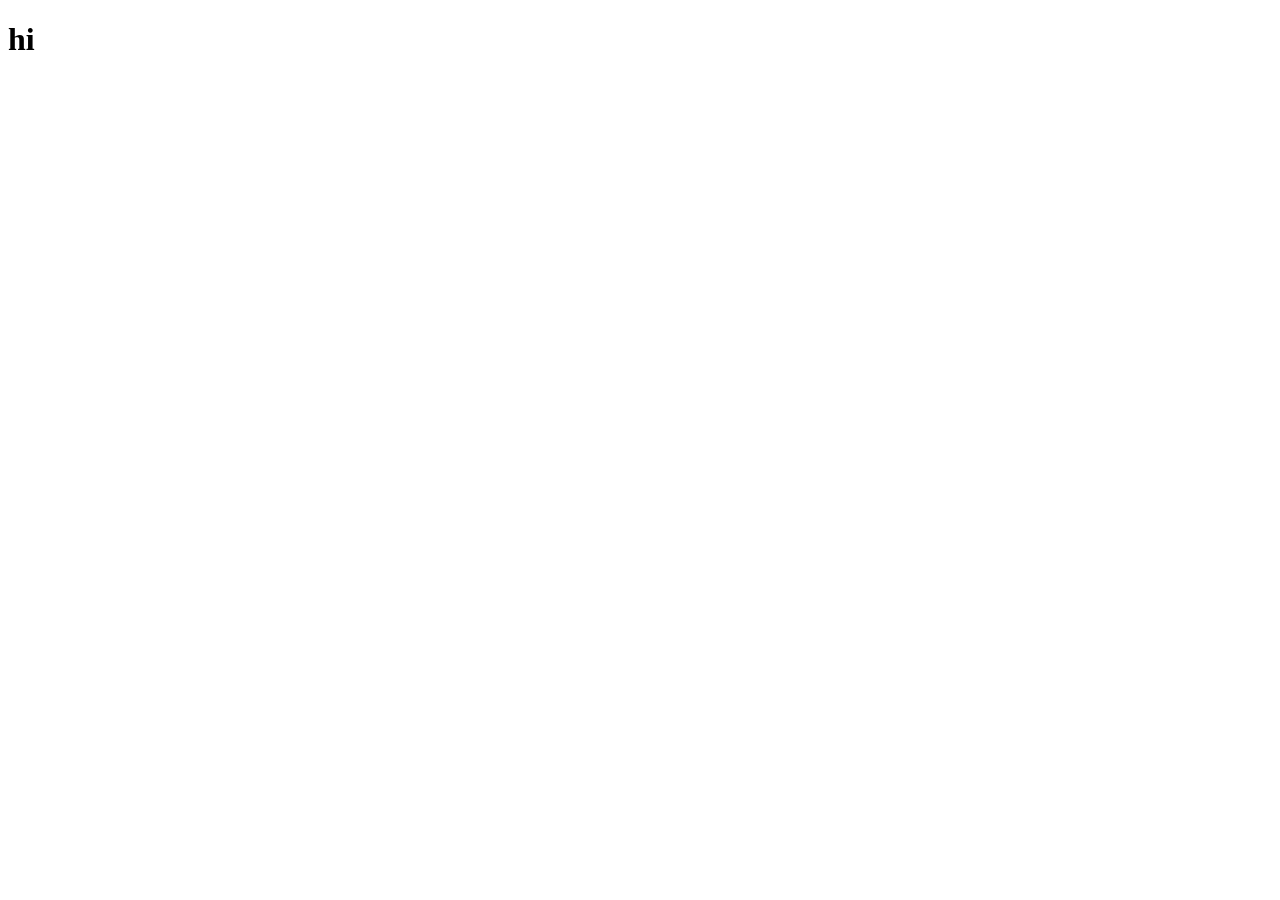
==== index.html @ c452a1f4 "initial commit" ====
<!DOCTYPE html>
<html lang="en">

<head>
    <meta charset="UTF-8">
    <meta name="viewport" content="width=device-width, initial-scale=1.0">
    <title>sofia's web art</title>
</head>

<body>
    <h1>hi</h1>
</body>

</html>
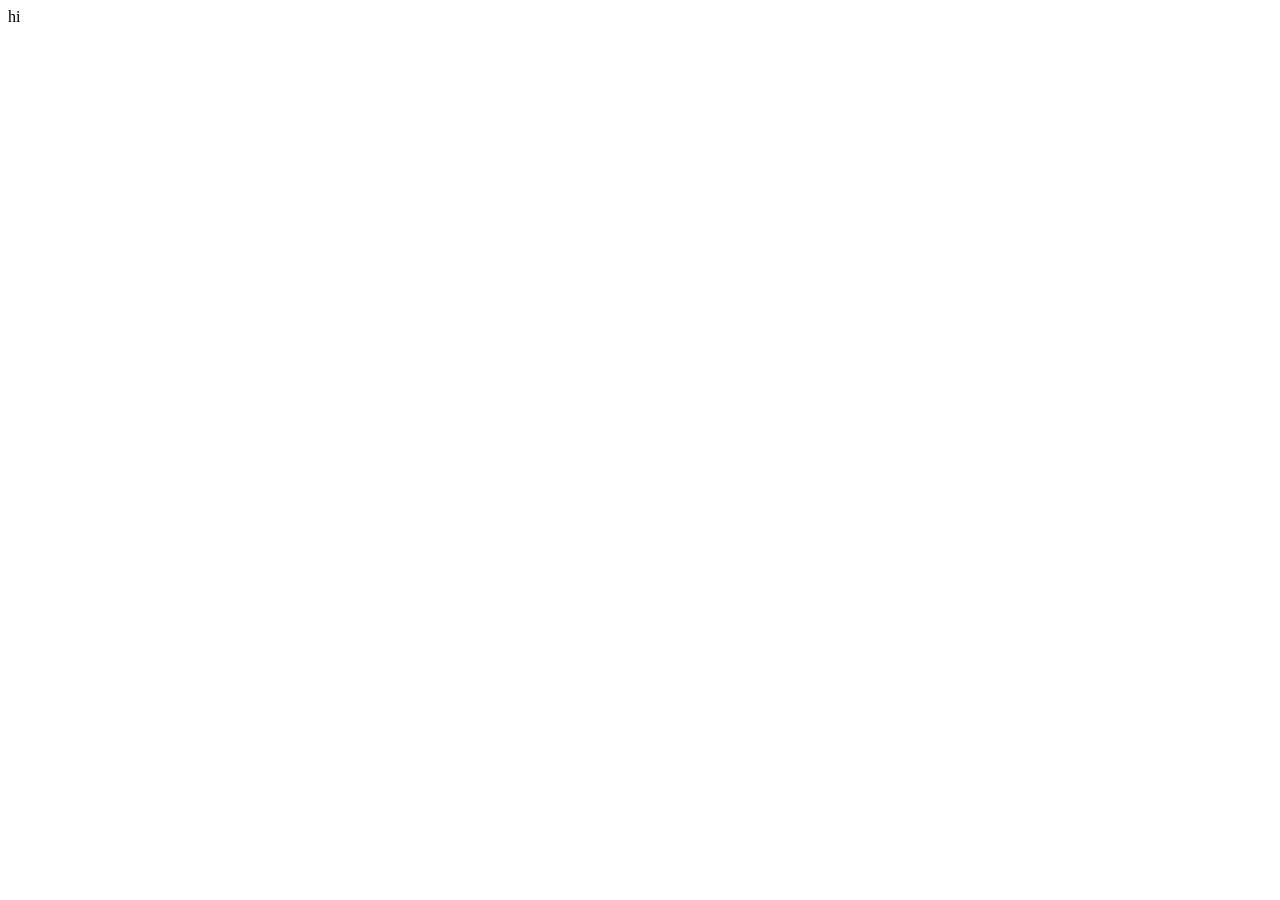
==== commit d8553db0: "stuff" ====
--- a/index.html
+++ b/index.html
@@ -5,10 +5,11 @@
     <meta charset="UTF-8">
     <meta name="viewport" content="width=device-width, initial-scale=1.0">
     <title>sofia's web art</title>
+    <link href="styles.css" rel="stylesheet">
 </head>
 
 <body>
-    <h1>hi</h1>
+    <span>hi</span>
 </body>
 
 </html>
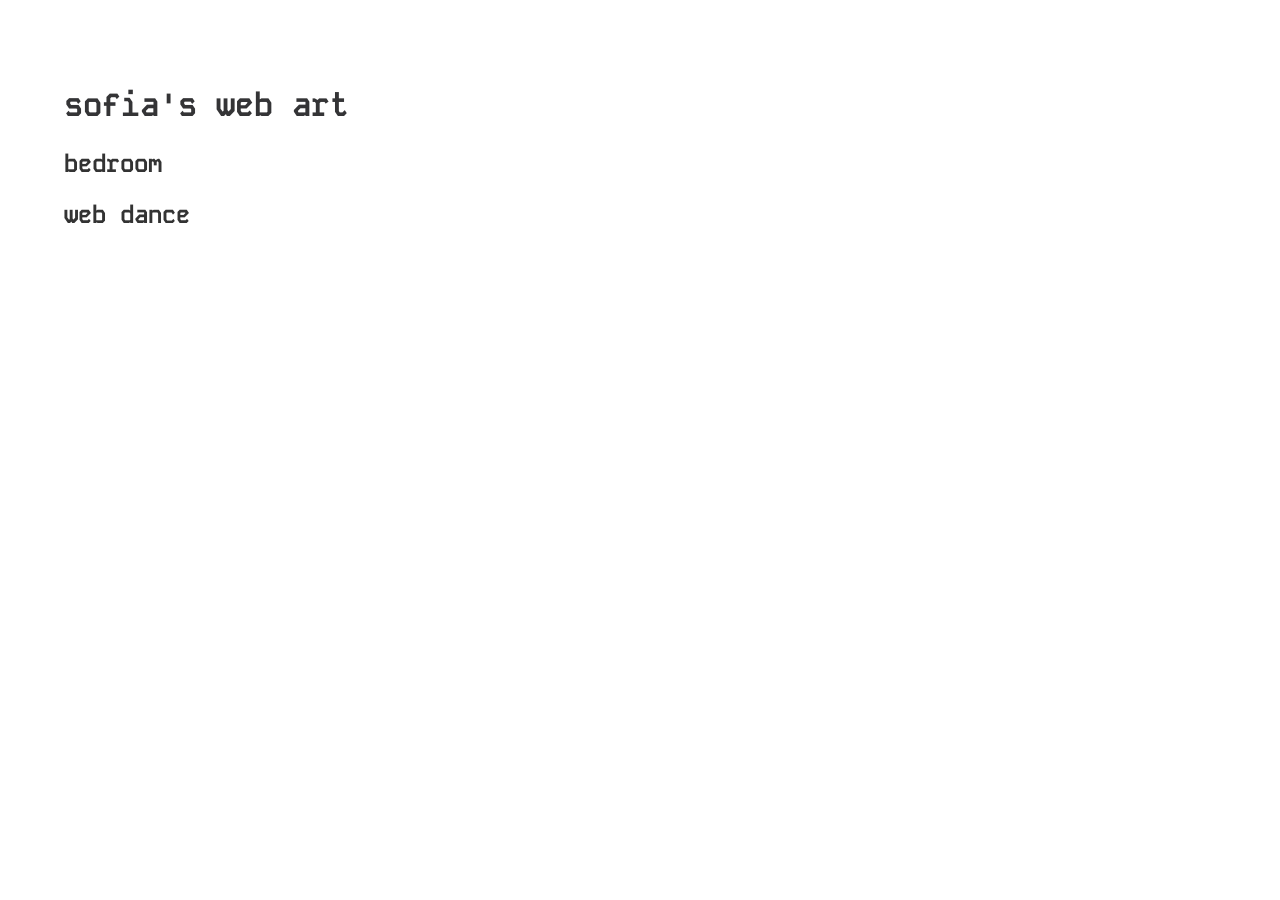
==== commit 11344416: "//many stuff" ====
--- a/index.html
+++ b/index.html
@@ -5,11 +5,20 @@
     <meta charset="UTF-8">
     <meta name="viewport" content="width=device-width, initial-scale=1.0">
     <title>sofia's web art</title>
-    <link href="styles.css" rel="stylesheet">
+    <link rel="stylesheet" href="style.css">
+    <link href="https://fonts.googleapis.com/css2?family=Kode+Mono:wght@400..700&display=swap" rel="stylesheet">
 </head>
 
 <body>
-    <span>hi</span>
+    <h1>sofia's web art</h1>
+    <h2><a href="http://bedroom.sofiasweb.art" target="_blank" style="text-decoration: none;"
+            class="underline-link">bedroom</a></h2>
+    <h2><a href="http://webdance.sofiasweb.art" target="_blank" style="text-decoration: none;"
+            class="underline-link">web dance</a></h2>
+
+    <canvas id="bg-canvas"></canvas>
+
+    <script src="../script.js"></script>
 </body>
 
 </html>
--- a/style.css
+++ b/style.css
@@ -0,0 +1,60 @@
+body {
+    font-family: Kode Mono, monospace;
+    margin: 0;
+    padding: 4rem;
+    /* text-align: center;
+    background: #000000;
+    display: flex;
+    flex-direction: column;
+    align-items: center;
+    justify-content: center;
+    min-height: 100vh;
+    box-sizing: border-box;
+    Removed position: absolute which was causing the centering issue */
+
+    /* background: linear-gradient(135deg, #feffff, #bfc3ff96);
+    height: 100vh;
+    margin: 0; */
+}
+
+h1 {
+    color: #343436;
+    transition: letter-spacing 0.1s ease-in-out;
+}
+
+h1:hover {
+    color: #868ef7;
+    font-style: italic;
+    letter-spacing: 0.12em;
+    transition: letter-spacing 0.2s ease-in;
+}
+
+.underline-link {
+    position: relative;
+    text-decoration: none;
+    color: #333;
+}
+
+.underline-link::after {
+    content: "";
+    position: absolute;
+    width: 0%;
+    height: 2px;
+    bottom: 0;
+    left: 0;
+    background-color: #868ef7;
+    transition: width 0.3s ease;
+}
+
+.underline-link:hover::after {
+    width: 100%;
+}
+
+#bg-canvas {
+    position: fixed;
+    top: 0;
+    left: 0;
+    z-index: -1;
+    width: 100%;
+    height: 100%;
+}
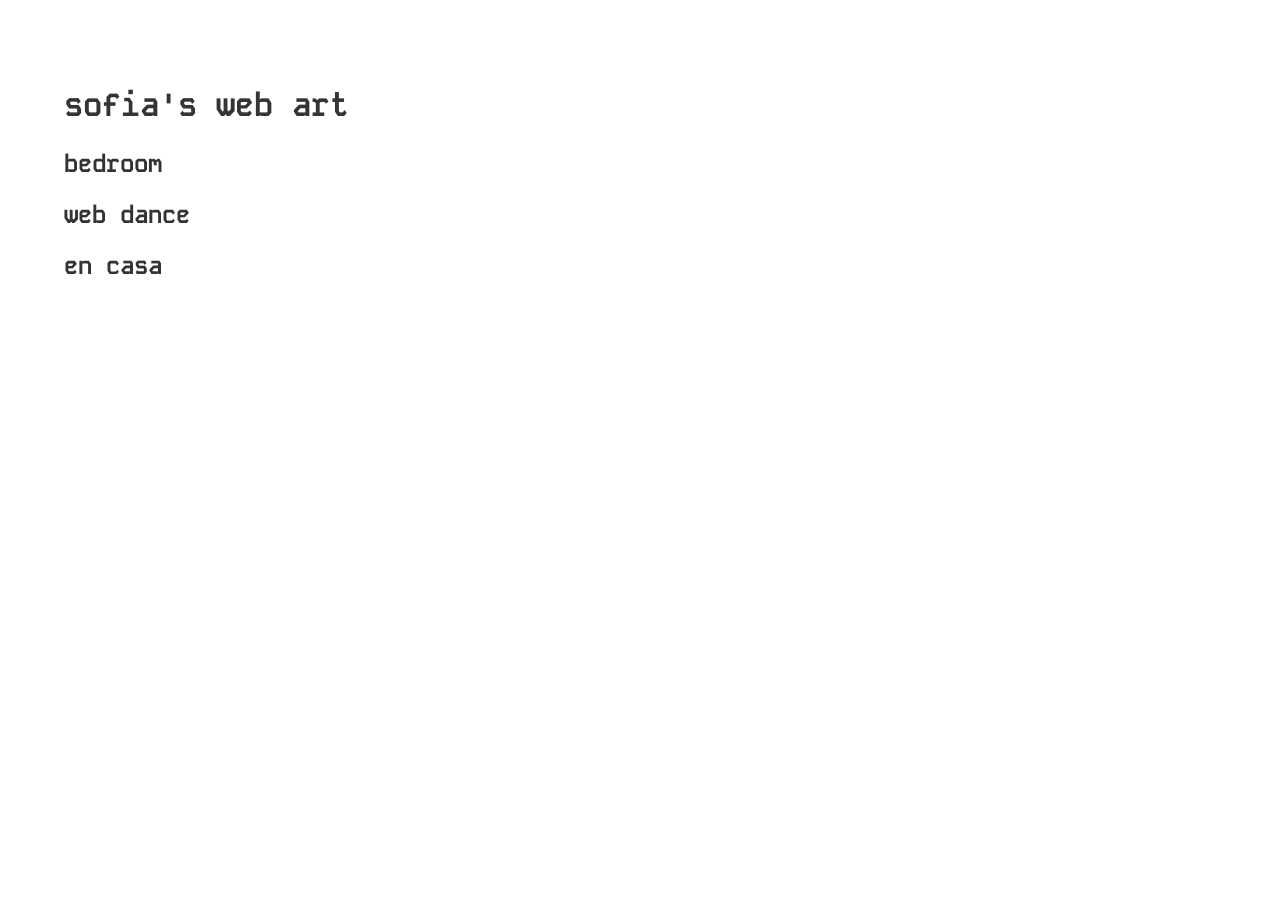
==== commit b7c35254: "added project" ====
--- a/index.html
+++ b/index.html
@@ -11,14 +11,14 @@
 
 <body>
     <h1>sofia's web art</h1>
-    <h2><a href="http://bedroom.sofiasweb.art" target="_blank" style="text-decoration: none;"
-            class="underline-link">bedroom</a></h2>
-    <h2><a href="http://webdance.sofiasweb.art" target="_blank" style="text-decoration: none;"
-            class="underline-link">web dance</a></h2>
+    <h2><a href="http://bedroom.sofiasweb.art" target="_blank" class="underline-link">bedroom</a></h2>
+    <h2><a href="http://webdance.sofiasweb.art" target="_blank" class="underline-link">web dance</a></h2>
+    <h2><a href="http://encasa.sofiasweb.art" target="_blank" class="underline-link">en casa</a></h2>
 
-    <canvas id="bg-canvas"></canvas>
 
-    <script src="../script.js"></script>
+    <!-- <canvas id="bg-canvas"></canvas> -->
+
+    <script src="script.js"></script>
 </body>
 
 </html>
--- a/style.css
+++ b/style.css
@@ -2,15 +2,6 @@
     font-family: Kode Mono, monospace;
     margin: 0;
     padding: 4rem;
-    /* text-align: center;
-    background: #000000;
-    display: flex;
-    flex-direction: column;
-    align-items: center;
-    justify-content: center;
-    min-height: 100vh;
-    box-sizing: border-box;
-    Removed position: absolute which was causing the centering issue */
 
     /* background: linear-gradient(135deg, #feffff, #bfc3ff96);
     height: 100vh;
@@ -19,14 +10,14 @@
 
 h1 {
     color: #343436;
-    transition: letter-spacing 0.1s ease-in-out;
+    letter-spacing: 0;
+    transition: all 0.3s ease;
 }
 
 h1:hover {
     color: #868ef7;
     font-style: italic;
     letter-spacing: 0.12em;
-    transition: letter-spacing 0.2s ease-in;
 }
 
 .underline-link {
@@ -50,11 +41,12 @@
     width: 100%;
 }
 
-#bg-canvas {
+/* canvas {
+    display: block;
     position: fixed;
     top: 0;
     left: 0;
-    z-index: -1;
     width: 100%;
     height: 100%;
-}+    z-index: -1;
+} */
